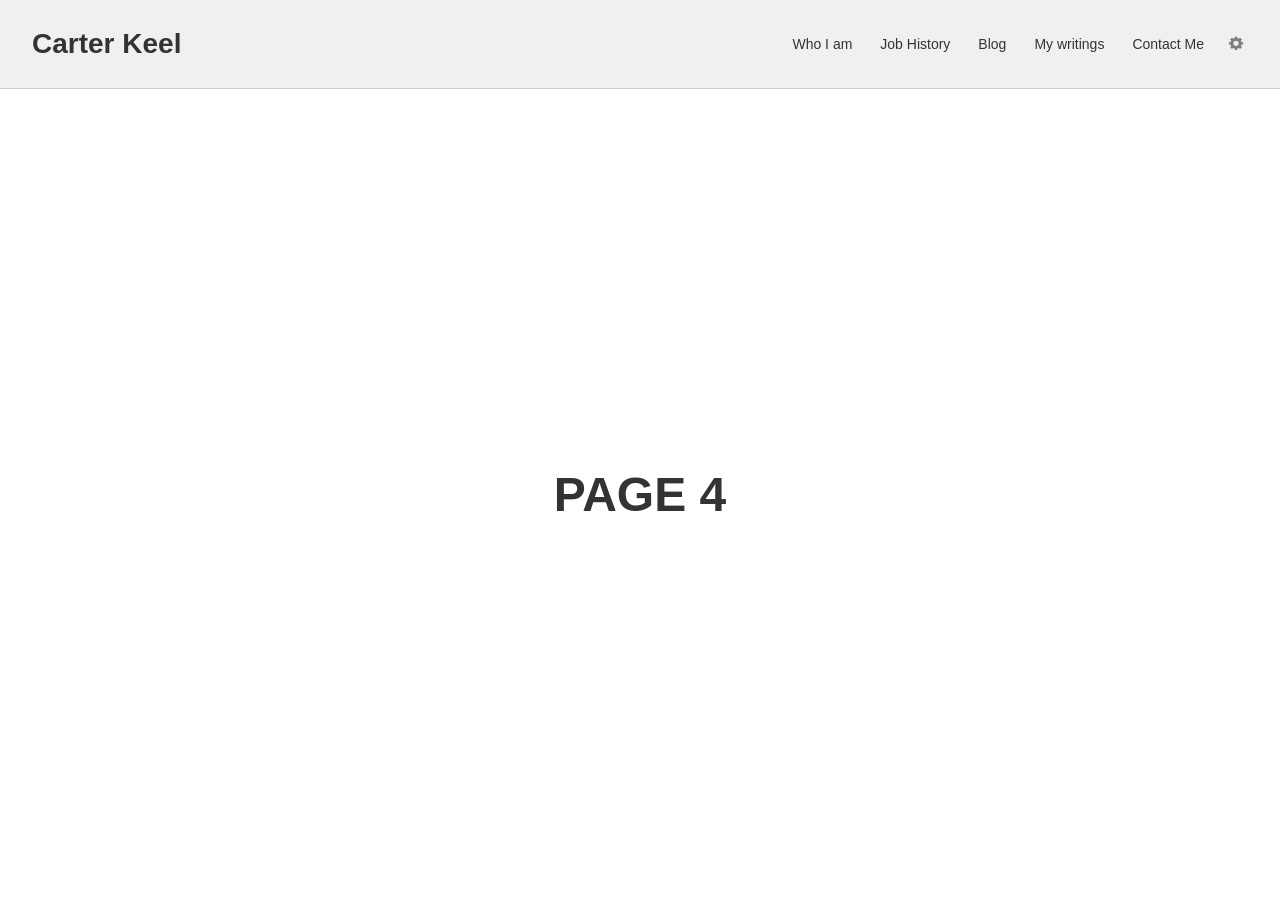
==== blog.html @ c03c1c01 "Add files via upload" ====
<!DOCTYPE html>
<html lang="en">
<head>
  <meta charset="UTF-8">
  <meta name="viewport" content="width=device-width, initial-scale=1.0">
  <title>Blog</title>
  <link rel="stylesheet" href="style.css">
</head>
<body>

  <header>
    <a href="index.html" class="btn title-btn">Carter Keel</a>
    <nav>
      <a href="who-i-am.html" class="btn">Who I am</a>
      <a href="job-history.html" class="btn">Job History</a>
      <a href="blog.html" class="btn">Blog</a>
      <a href="my-writings.html" class="btn">My writings</a>
      <a href="contact.html" class="btn">Contact Me</a>
      <a href="settings.html" class="btn icon-btn">
        <img src="Image_Resources/settings_icon.png" alt="Settings">
      </a>
    </nav>
  </header>

  <main>
    <h1 class="page-title">PAGE 4</h1>
  </main>

  <script>
    // 1. Apply Theme
    const savedTheme = localStorage.getItem('theme') || 'light';
    document.documentElement.setAttribute('data-theme', savedTheme);

    // 2. Apply Accent Color
    const savedAccent = localStorage.getItem('accent-color') || '#333333';
    document.documentElement.style.setProperty('--accent-color', savedAccent);

    // 3. Apply Font Style
    const savedFont = localStorage.getItem('font-style') || 'sans-serif';
    document.documentElement.style.setProperty('--font-family', savedFont);

    // 4. Apply Dyslexia Font Mode
    if (localStorage.getItem('dyslexia-mode') === 'true') {
      document.documentElement.classList.add('dyslexia-font');
    }

    // 5. Apply Hacker Mode
    if (localStorage.getItem('hacker-mode') === 'true') {
      document.documentElement.classList.add('hacker-mode');
    }

    // 6. Apply UI Scale
    const savedScale = localStorage.getItem('ui-scale') || '50';
    document.documentElement.style.setProperty('--ui-scale', savedScale / 100);
  </script>
  
</body>
</html>
---- style.css ----
/* ================================
   1. Theme & UI Scale Variables
   ================================ */
:root {
  --ui-scale: 0.5;

  --bg-color: #ffffff;
  --header-bg: #f0f0f0;
  --text-color: #333333;
  --border-color: #cccccc;
  --btn-hover: #e0e0e0;
  --card-bg: #ffffff;
  
  --accent-color: #333333;
  --font-family: sans-serif;
}

[data-theme="dark"] {
  --bg-color: #121212;
  --header-bg: #1e1e1e;
  --text-color: #ffffff;
  --border-color: #444444;
  --btn-hover: #333333;
  --card-bg: #222222;
}

/* Cyberpunk Mode Theme */
[data-theme="cyberpunk"] {
  --bg-color: #0d0221;
  --header-bg: #190533;
  --text-color: #00ffcc;
  --border-color: #ff007f;
  --btn-hover: #2b0a4d;
  --card-bg: #120326;
}

/* ================================
   2. Base Styles
   ================================ */
* {
  margin: 0;
  padding: 0;
  box-sizing: border-box;
}

body {
  font-family: var(--font-family, sans-serif);
  display: flex;
  flex-direction: column;
  min-height: 100vh;
  background-color: var(--bg-color);
  color: var(--text-color);
  transition: background-color 0.3s, color 0.3s;
}

/* ================================
   3. Scalable Header Navigation (Sticky)
   ================================ */
header {
  display: flex;
  justify-content: space-between;
  align-items: center;
  padding: calc(3rem * var(--ui-scale)) calc(4rem * var(--ui-scale));
  background-color: var(--header-bg);
  border-bottom: 1px solid var(--border-color);
  
  position: sticky;
  top: 0;
  z-index: 1000;
}

nav {
  display: flex;
  align-items: center;
  gap: calc(1.5rem * var(--ui-scale));
}

.btn {
  display: inline-block;
  text-decoration: none;
  color: var(--text-color);
  background: none;
  border: none;
  padding: calc(0.5rem * var(--ui-scale)) calc(1rem * var(--ui-scale));
  font-size: calc(1.75rem * var(--ui-scale));
  border-radius: calc(6px * var(--ui-scale));
  cursor: pointer;
}

.btn:hover {
  background-color: var(--btn-hover);
}

.title-btn {
  font-size: calc(3.5rem * var(--ui-scale));
  font-weight: bold;
  padding-left: 0;
}

.icon-btn {
  display: inline-flex;
  align-items: center;
  padding: calc(0.5rem * var(--ui-scale));
}

.icon-btn img {
  width: calc(32px * var(--ui-scale));
  height: calc(32px * var(--ui-scale));
  display: block;
}

[data-theme="dark"] .icon-btn img,
[data-theme="cyberpunk"] .icon-btn img {
  filter: invert(1);
}

/* ================================
   4. Scalable Main Content
   ================================ */
main {
  flex: 1;
  display: flex; 
  flex-direction: column;
  justify-content: center; 
  align-items: center;     
  width: 100%;
  padding: 0;
}

/* Centered styling for PAGE headings on other pages */
.page-title {
  text-align: center;
  font-size: calc(6rem * var(--ui-scale));
  padding: calc(4rem * var(--ui-scale)) 5%;
  color: var(--text-color);
  font-weight: bold;
}

/* ================================
   5. Larger Settings Box Layout (Fully Centered)
   ================================ */
.settings-box {
  width: 100%;
  max-width: 800px; 
  min-height: 480px; 
  border: 3px solid var(--text-color);
  border-radius: 16px;
  padding: 2.5rem; 
  background-color: var(--card-bg);
  box-shadow: 0 6px 16px rgba(0, 0, 0, 0.12);
  display: flex;
  flex-direction: column;
  gap: 2rem;
  font-size: 20px; 
  margin: 2rem 0; 
}

.settings-row {
  display: flex;
  align-items: center;
  gap: 1.5rem;
}

.settings-dropdown {
  padding: 0.75rem 1.25rem;
  font-size: 1.25rem;
  border: 2px solid var(--border-color);
  border-radius: 8px;
  background-color: var(--bg-color);
  color: var(--text-color);
  cursor: pointer;
}

.slider-container {
  display: flex;
  align-items: center;
  gap: 1.5rem;
}

.slider-container label, 
.slider-container span {
  font-size: 1.25rem;
  font-weight: 500;
}

.slider-container input[type="range"] {
  width: 280px; 
  height: 8px;
  accent-color: var(--text-color);
  cursor: pointer;
}

/* ================================
   6. Hero Layout for Page 1 (Edge-to-Edge & UI-Scaled)
   ================================ */
.hero-container {
  display: grid;
  grid-template-columns: 1.6fr 1fr;
  align-items: center;
  gap: calc(5rem * var(--ui-scale));
  
  background-color: var(--header-bg);
  
  width: 100vw;
  max-width: 100vw;
  border-radius: 0;
  
  margin: 0;
  padding: calc(4rem * var(--ui-scale)) calc(6rem * var(--ui-scale));
  min-height: 65vh; 
}

/* Left Text Box */
.hero-text-box {
  display: flex;
  flex-direction: column;
  max-width: 92%; 
  padding-left: calc(5rem * var(--ui-scale));
}

.hero-text-box p {
  font-size: calc(4.8rem * var(--ui-scale)); 
  line-height: 1.55;
  color: var(--text-color);
  margin: 0;
}

/* Right Image Box */
.hero-image-box {
  display: flex;
  justify-content: flex-end;
}

.hero-image-box img {
  width: 100%;
  max-width: calc(850px * var(--ui-scale)); 
  height: auto;
  object-fit: cover;
  display: block;
}

/* ================================
   7. Page 3 Specific Layout (Flipped Hero)
   ================================ */
.hero-container.flip-layout {
  grid-template-columns: 1fr 1.6fr;
}

.hero-container.flip-layout .hero-image-box {
  justify-content: flex-start;
}

.hero-text-box.unemployed-text {
  padding-left: 0;
  padding-right: calc(5rem * var(--ui-scale));
}

/* ================================
   8. Contact Me Page Pill Buttons
   ================================ */
.hero-container.contact-layout {
  display: flex;
  justify-content: center;
  align-items: center;
}

.contact-buttons-container {
  display: flex;
  flex-direction: column;
  gap: calc(2rem * var(--ui-scale));
  width: 100%;
  max-width: calc(900px * var(--ui-scale));
}

.contact-pill-btn {
  display: flex;
  align-items: center;
  justify-content: center;
  width: 100%;
  padding: calc(2.2rem * var(--ui-scale)) calc(3rem * var(--ui-scale));
  background-color: var(--card-bg);
  color: var(--text-color);
  border: calc(3px * var(--ui-scale)) solid var(--text-color);
  border-radius: calc(60px * var(--ui-scale));
  font-size: calc(3rem * var(--ui-scale));
  font-weight: 600;
  text-decoration: none;
  box-shadow: 0 6px 16px rgba(0, 0, 0, 0.1);
  transition: background-color 0.2s, transform 0.2s;
}

.contact-pill-btn:hover {
  background-color: var(--btn-hover);
  transform: scale(1.01);
}

/* ================================
   9. Advanced Settings Additions
   ================================ */
html.dyslexia-font body {
  letter-spacing: 0.05em;
  word-spacing: 0.1em;
  font-weight: 500;
}

html.hacker-mode body {
  background-color: #000000 !important;
  color: #00ff00 !important;
}
html.hacker-mode header, 
html.hacker-mode .settings-box, 
html.hacker-mode .hero-container {
  background-color: #051105 !important;
  border-color: #00ff00 !important;
  color: #00ff00 !important;
}
html.hacker-mode .btn, 
html.hacker-mode p, 
html.hacker-mode span, 
html.hacker-mode label {
  color: #00ff00 !important;
}

.checkbox-row {
  justify-content: space-between;
}
.checkbox-row input[type="checkbox"] {
  width: 24px;
  height: 24px;
  cursor: pointer;
}
.stats-row {
  justify-content: center;
  font-size: 1.25rem;
  font-weight: bold;
}

/* ================================
   10. Contact Email Logo Styling
   ================================ */
.email-logo-btn {
  display: flex;
  align-items: center;
  justify-content: center;
  gap: calc(1.5rem * var(--ui-scale));
}

.contact-logo {
  height: calc(2.2rem * var(--ui-scale));
  width: auto;
  object-fit: contain;
  display: block;
}

/* ================================
   11. Who I Am Page Text Scaling
   ================================ */
.who-i-am-text p {
  font-size: calc(3.2rem * var(--ui-scale)) !important; /* Smaller than default 4.8rem */
}

/* ================================
   12. Easter Egg Modal & Secret Button
   ================================ */

/* Make the settings box a positioning anchor for the invisible button */
.settings-box {
  position: relative; 
}

/* The Invisible Button */
.secret-trigger {
  position: absolute;
  top: 0;
  right: 0;
  width: 50px;
  height: 50px;
  cursor: default; /* Keeps it looking like normal background */
  background: transparent;
  border: none;
  outline: none;
  z-index: 10;
}

/* The Modal Overlay */
.modal-overlay {
  display: none; /* Hidden by default */
  position: fixed;
  top: 0;
  left: 0;
  width: 100vw;
  height: 100vh;
  background-color: rgba(0, 0, 0, 0.6);
  backdrop-filter: blur(8px);
  z-index: 9999;
  justify-content: center;
  align-items: center;
}

.modal-overlay.active {
  display: flex;
}

/* The Modal Box */
.modal-box {
  background-color: var(--card-bg);
  border: 2px solid var(--border-color);
  border-radius: 12px;
  padding: 3rem;
  text-align: center;
  width: 90%;
  max-width: 450px;
  box-shadow: 0 10px 30px rgba(0, 0, 0, 0.5);
  color: var(--text-color);
}

.modal-box h2 {
  font-size: 2rem;
  margin-bottom: 0.5rem;
}

.modal-box p {
  font-size: 1.1rem;
  margin-bottom: 2rem;
  opacity: 0.8;
}

/* The 4-Digit Input Boxes */
.code-input-container {
  display: flex;
  justify-content: center;
  gap: 12px;
  margin-bottom: 2rem;
}

.code-input {
  width: 60px;
  height: 80px;
  font-size: 2.5rem;
  text-align: center;
  border: 2px solid var(--border-color);
  border-radius: 8px;
  background-color: var(--bg-color);
  color: var(--text-color);
  outline: none;
  transition: border-color 0.2s;
  font-family: monospace;
}

.code-input:focus {
  border-color: var(--text-color);
}

.close-modal-btn {
  border: 2px solid var(--border-color);
  padding: 0.8rem 2rem;
  font-size: 1.2rem;
}

/* Quick animation for incorrect code */
@keyframes shake {
  0%, 100% { transform: translateX(0); }
  25% { transform: translateX(-5px); }
  75% { transform: translateX(5px); }
}
.error-shake {
  animation: shake 0.2s ease-in-out;
  border-color: red !important;
}
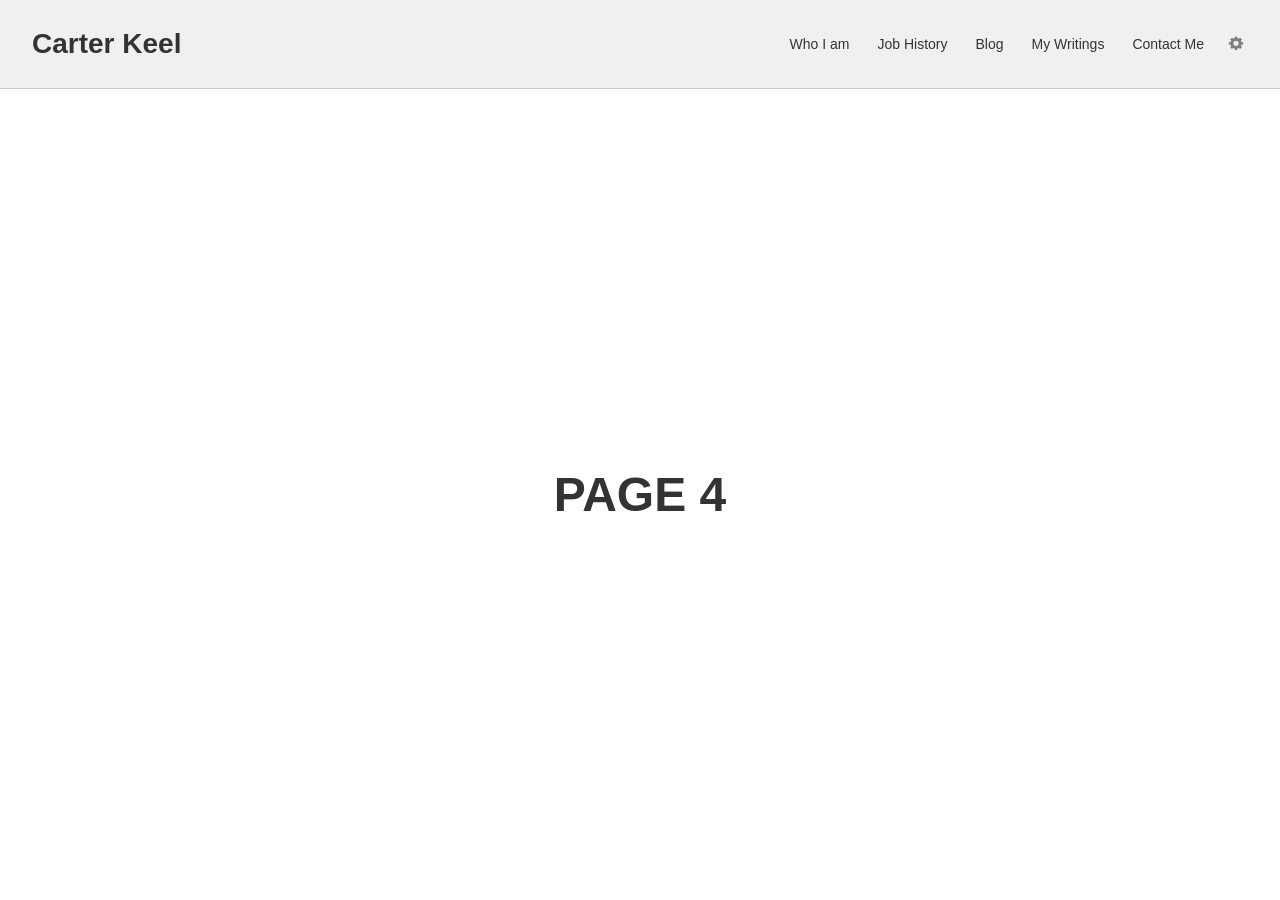
==== commit 17f3089b: "Enhance blog.html with new features and navigation Added functionality for Invert Gravity Mode, Cust" ====
--- a/blog.html
+++ b/blog.html
@@ -10,13 +10,13 @@
 
   <header>
     <a href="index.html" class="btn title-btn">Carter Keel</a>
-    <nav>
+    <nav id="main-nav">
       <a href="who-i-am.html" class="btn">Who I am</a>
       <a href="job-history.html" class="btn">Job History</a>
       <a href="blog.html" class="btn">Blog</a>
-      <a href="my-writings.html" class="btn">My writings</a>
+      <a href="my-writings.html" class="btn">My Writings</a>
       <a href="contact.html" class="btn">Contact Me</a>
-      <a href="settings.html" class="btn icon-btn">
+      <a href="settings.html" class="btn icon-btn" id="settings-nav-btn">
         <img src="Image_Resources/settings_icon.png" alt="Settings">
       </a>
     </nav>
@@ -49,10 +49,62 @@
       document.documentElement.classList.add('hacker-mode');
     }
 
-    // 6. Apply UI Scale
+    // 6. Apply Invert Gravity Mode
+    if (localStorage.getItem('invert-gravity') === 'true') {
+      document.documentElement.classList.add('invert-gravity');
+    }
+
+    // 7. Apply Custom Cursor Style
+    const savedCursor = localStorage.getItem('cursor-style') || 'default';
+    if (savedCursor === 'dot') document.documentElement.classList.add('cursor-pointer-dot');
+    if (savedCursor === 'crosshair') document.documentElement.classList.add('cursor-crosshair');
+    if (savedCursor === 'pencil') document.documentElement.classList.add('cursor-pencil');
+
+    // 8. Apply UI Scale
     const savedScale = localStorage.getItem('ui-scale') || '50';
     document.documentElement.style.setProperty('--ui-scale', savedScale / 100);
+
+    // Mouse Trail Animation Loop Globally
+    window.addEventListener('mousemove', (e) => {
+      if (localStorage.getItem('mouse-trail') === 'true') {
+        const dot = document.createElement('div');
+        dot.className = 'mouse-trail-dot';
+        dot.style.left = `${e.clientX}px`;
+        dot.style.top = `${e.clientY}px`;
+        document.body.appendChild(dot);
+
+        setTimeout(() => {
+          dot.style.opacity = '0';
+          dot.style.transform = 'translate(-50%, -50%) scale(0.2)';
+        }, 20);
+
+        setTimeout(() => {
+          dot.remove();
+        }, 400);
+      }
+    });
+
+    // SECRETS UNLOCK CHECKER
+    if (localStorage.getItem('secretsUnlocked') === 'true') {
+      const nav = document.getElementById('main-nav');
+      const settingsBtn = document.getElementById('settings-nav-btn');
+      const secretLink = document.createElement('a');
+      secretLink.href = 'secrets.html';
+      secretLink.className = 'btn';
+      secretLink.textContent = 'Secrets';
+      secretLink.style.color = 'var(--text-color)';
+      secretLink.style.fontWeight = 'bold';
+      nav.insertBefore(secretLink, settingsBtn);
+    }
+
+    // Auto-highlight active page in nav
+    const currentPage = window.location.pathname.split("/").pop() || "index.html";
+    document.querySelectorAll("nav a").forEach(link => {
+      if (link.getAttribute("href") === currentPage) {
+        link.classList.add("active");
+      }
+    });
   </script>
   
 </body>
-</html>+</html>
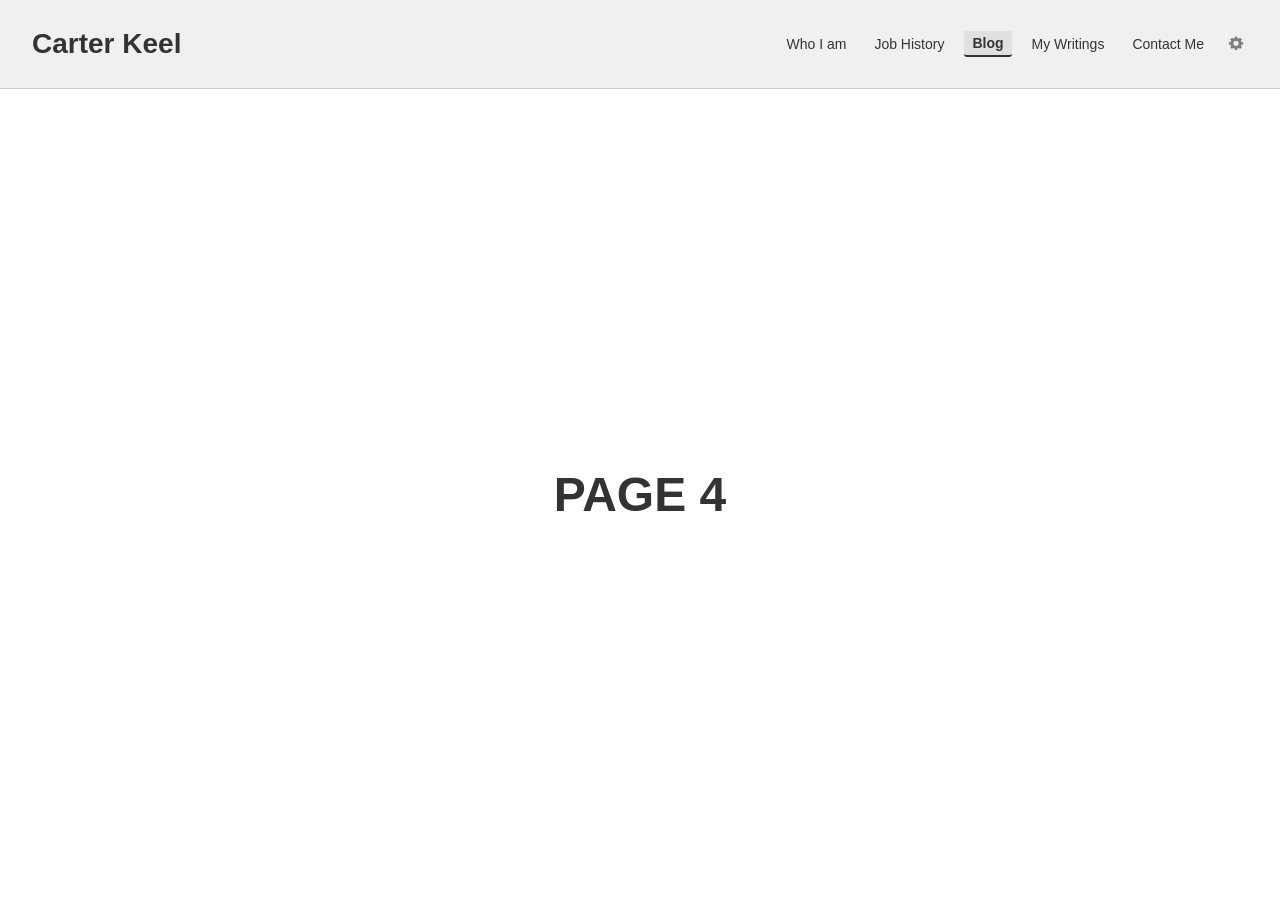
==== commit c9550d6a: "Add files via upload" ====
--- a/blog.html
+++ b/blog.html
@@ -1,110 +1,111 @@
-<!DOCTYPE html>
-<html lang="en">
-<head>
-  <meta charset="UTF-8">
-  <meta name="viewport" content="width=device-width, initial-scale=1.0">
-  <title>Blog</title>
-  <link rel="stylesheet" href="style.css">
-</head>
-<body>
-
-  <header>
-    <a href="index.html" class="btn title-btn">Carter Keel</a>
-    <nav id="main-nav">
-      <a href="who-i-am.html" class="btn">Who I am</a>
-      <a href="job-history.html" class="btn">Job History</a>
-      <a href="blog.html" class="btn">Blog</a>
-      <a href="my-writings.html" class="btn">My Writings</a>
-      <a href="contact.html" class="btn">Contact Me</a>
-      <a href="settings.html" class="btn icon-btn" id="settings-nav-btn">
-        <img src="Image_Resources/settings_icon.png" alt="Settings">
-      </a>
-    </nav>
-  </header>
-
-  <main>
-    <h1 class="page-title">PAGE 4</h1>
-  </main>
-
-  <script>
-    // 1. Apply Theme
-    const savedTheme = localStorage.getItem('theme') || 'light';
-    document.documentElement.setAttribute('data-theme', savedTheme);
-
-    // 2. Apply Accent Color
-    const savedAccent = localStorage.getItem('accent-color') || '#333333';
-    document.documentElement.style.setProperty('--accent-color', savedAccent);
-
-    // 3. Apply Font Style
-    const savedFont = localStorage.getItem('font-style') || 'sans-serif';
-    document.documentElement.style.setProperty('--font-family', savedFont);
-
-    // 4. Apply Dyslexia Font Mode
-    if (localStorage.getItem('dyslexia-mode') === 'true') {
-      document.documentElement.classList.add('dyslexia-font');
-    }
-
-    // 5. Apply Hacker Mode
-    if (localStorage.getItem('hacker-mode') === 'true') {
-      document.documentElement.classList.add('hacker-mode');
-    }
-
-    // 6. Apply Invert Gravity Mode
-    if (localStorage.getItem('invert-gravity') === 'true') {
-      document.documentElement.classList.add('invert-gravity');
-    }
-
-    // 7. Apply Custom Cursor Style
-    const savedCursor = localStorage.getItem('cursor-style') || 'default';
-    if (savedCursor === 'dot') document.documentElement.classList.add('cursor-pointer-dot');
-    if (savedCursor === 'crosshair') document.documentElement.classList.add('cursor-crosshair');
-    if (savedCursor === 'pencil') document.documentElement.classList.add('cursor-pencil');
-
-    // 8. Apply UI Scale
-    const savedScale = localStorage.getItem('ui-scale') || '50';
-    document.documentElement.style.setProperty('--ui-scale', savedScale / 100);
-
-    // Mouse Trail Animation Loop Globally
-    window.addEventListener('mousemove', (e) => {
-      if (localStorage.getItem('mouse-trail') === 'true') {
-        const dot = document.createElement('div');
-        dot.className = 'mouse-trail-dot';
-        dot.style.left = `${e.clientX}px`;
-        dot.style.top = `${e.clientY}px`;
-        document.body.appendChild(dot);
-
-        setTimeout(() => {
-          dot.style.opacity = '0';
-          dot.style.transform = 'translate(-50%, -50%) scale(0.2)';
-        }, 20);
-
-        setTimeout(() => {
-          dot.remove();
-        }, 400);
-      }
-    });
-
-    // SECRETS UNLOCK CHECKER
-    if (localStorage.getItem('secretsUnlocked') === 'true') {
-      const nav = document.getElementById('main-nav');
-      const settingsBtn = document.getElementById('settings-nav-btn');
-      const secretLink = document.createElement('a');
-      secretLink.href = 'secrets.html';
-      secretLink.className = 'btn';
-      secretLink.textContent = 'Secrets';
-      secretLink.style.color = 'var(--text-color)';
-      secretLink.style.fontWeight = 'bold';
-      nav.insertBefore(secretLink, settingsBtn);
-    }
-
-    // Auto-highlight active page in nav
-    const currentPage = window.location.pathname.split("/").pop() || "index.html";
-    document.querySelectorAll("nav a").forEach(link => {
-      if (link.getAttribute("href") === currentPage) {
-        link.classList.add("active");
-      }
-    });
-  </script>
-  
-</body>
-</html>
+<!DOCTYPE html>
+<html lang="en">
+<head>
+  <meta charset="UTF-8">
+  <meta name="viewport" content="width=device-width, initial-scale=1.0">
+  <title>Blog</title>
+  <link rel="stylesheet" href="style.css">
+</head>
+<body>
+
+  <header>
+    <a href="index.html" class="btn title-btn">Carter Keel</a>
+    <nav id="main-nav">
+      <a href="who-i-am.html" class="btn">Who I am</a>
+      <a href="job-history.html" class="btn">Job History</a>
+      <a href="blog.html" class="btn">Blog</a>
+      <a href="my-writings.html" class="btn">My Writings</a>
+      <a href="contact.html" class="btn">Contact Me</a>
+      <a href="settings.html" class="btn icon-btn" id="settings-nav-btn">
+        <img src="Image_Resources/settings_icon.png" alt="Settings">
+      </a>
+    </nav>
+  </header>
+
+  <main>
+    <h1 class="page-title">PAGE 4</h1>
+  </main>
+
+  <script>
+    // 1. Apply Theme
+    const savedTheme = localStorage.getItem('theme') || 'light';
+    document.documentElement.setAttribute('data-theme', savedTheme);
+
+    // 2. Apply Accent Color
+    const savedAccent = localStorage.getItem('accent-color') || '#333333';
+    document.documentElement.style.setProperty('--accent-color', savedAccent);
+
+    // 3. Apply Font Style
+    const savedFont = localStorage.getItem('font-style') || 'sans-serif';
+    document.documentElement.style.setProperty('--font-family', savedFont);
+
+    // 4. Apply Dyslexia Font Mode
+    if (localStorage.getItem('dyslexia-mode') === 'true') {
+      document.documentElement.classList.add('dyslexia-font');
+    }
+
+    // 5. Apply Hacker Mode
+    if (localStorage.getItem('hacker-mode') === 'true') {
+      document.documentElement.classList.add('hacker-mode');
+    }
+
+    // 6. Apply Invert Gravity Mode
+    if (localStorage.getItem('invert-gravity') === 'true') {
+      document.documentElement.classList.add('invert-gravity');
+    }
+
+    // 7. Apply Custom Cursor Style
+    const savedCursor = localStorage.getItem('cursor-style') || 'default';
+    if (savedCursor === 'dot') document.documentElement.classList.add('cursor-pointer-dot');
+    if (savedCursor === 'crosshair') document.documentElement.classList.add('cursor-crosshair');
+    if (savedCursor === 'pencil') document.documentElement.classList.add('cursor-pencil');
+
+    // 8. Apply UI Scale
+    const savedScale = localStorage.getItem('ui-scale') || '50';
+    document.documentElement.style.setProperty('--ui-scale', savedScale / 100);
+
+    // Mouse Trail Animation Loop Globally
+    window.addEventListener('mousemove', (e) => {
+      if (localStorage.getItem('mouse-trail') === 'true') {
+        const dot = document.createElement('div');
+        dot.className = 'mouse-trail-dot';
+        dot.style.left = `${e.clientX}px`;
+        dot.style.top = `${e.clientY}px`;
+        document.body.appendChild(dot);
+
+        setTimeout(() => {
+          dot.style.opacity = '0';
+          dot.style.transform = 'translate(-50%, -50%) scale(0.2)';
+        }, 20);
+
+        setTimeout(() => {
+          dot.remove();
+        }, 400);
+      }
+    });
+
+    // SECRETS UNLOCK CHECKER
+    if (localStorage.getItem('secretsUnlocked') === 'true') {
+      const nav = document.getElementById('main-nav');
+      const settingsBtn = document.getElementById('settings-nav-btn');
+      const secretLink = document.createElement('a');
+      secretLink.href = 'secrets.html';
+      secretLink.className = 'btn';
+      secretLink.textContent = 'Secrets';
+      secretLink.style.color = 'var(--text-color)';
+      secretLink.style.fontWeight = 'bold';
+      nav.insertBefore(secretLink, settingsBtn);
+    }
+
+    // Auto-highlight active page in nav
+    const currentPage = window.location.pathname.split("/").pop() || "index.html";
+    document.querySelectorAll("nav a").forEach(link => {
+      if (link.getAttribute("href") === currentPage) {
+        link.classList.add("active");
+      }
+    });
+
+  </script>
+
+</body>
+</html>
--- a/style.css
+++ b/style.css
@@ -1,469 +1,580 @@
-/* ================================
-   1. Theme & UI Scale Variables
-   ================================ */
-:root {
-  --ui-scale: 0.5;
-
-  --bg-color: #ffffff;
-  --header-bg: #f0f0f0;
-  --text-color: #333333;
-  --border-color: #cccccc;
-  --btn-hover: #e0e0e0;
-  --card-bg: #ffffff;
-  
-  --accent-color: #333333;
-  --font-family: sans-serif;
-}
-
-[data-theme="dark"] {
-  --bg-color: #121212;
-  --header-bg: #1e1e1e;
-  --text-color: #ffffff;
-  --border-color: #444444;
-  --btn-hover: #333333;
-  --card-bg: #222222;
-}
-
-/* Cyberpunk Mode Theme */
-[data-theme="cyberpunk"] {
-  --bg-color: #0d0221;
-  --header-bg: #190533;
-  --text-color: #00ffcc;
-  --border-color: #ff007f;
-  --btn-hover: #2b0a4d;
-  --card-bg: #120326;
-}
-
-/* ================================
-   2. Base Styles
-   ================================ */
-* {
-  margin: 0;
-  padding: 0;
-  box-sizing: border-box;
-}
-
-body {
-  font-family: var(--font-family, sans-serif);
-  display: flex;
-  flex-direction: column;
-  min-height: 100vh;
-  background-color: var(--bg-color);
-  color: var(--text-color);
-  transition: background-color 0.3s, color 0.3s;
-}
-
-/* ================================
-   3. Scalable Header Navigation (Sticky)
-   ================================ */
-header {
-  display: flex;
-  justify-content: space-between;
-  align-items: center;
-  padding: calc(3rem * var(--ui-scale)) calc(4rem * var(--ui-scale));
-  background-color: var(--header-bg);
-  border-bottom: 1px solid var(--border-color);
-  
-  position: sticky;
-  top: 0;
-  z-index: 1000;
-}
-
-nav {
-  display: flex;
-  align-items: center;
-  gap: calc(1.5rem * var(--ui-scale));
-}
-
-.btn {
-  display: inline-block;
-  text-decoration: none;
-  color: var(--text-color);
-  background: none;
-  border: none;
-  padding: calc(0.5rem * var(--ui-scale)) calc(1rem * var(--ui-scale));
-  font-size: calc(1.75rem * var(--ui-scale));
-  border-radius: calc(6px * var(--ui-scale));
-  cursor: pointer;
-}
-
-.btn:hover {
-  background-color: var(--btn-hover);
-}
-
-.title-btn {
-  font-size: calc(3.5rem * var(--ui-scale));
-  font-weight: bold;
-  padding-left: 0;
-}
-
-.icon-btn {
-  display: inline-flex;
-  align-items: center;
-  padding: calc(0.5rem * var(--ui-scale));
-}
-
-.icon-btn img {
-  width: calc(32px * var(--ui-scale));
-  height: calc(32px * var(--ui-scale));
-  display: block;
-}
-
-[data-theme="dark"] .icon-btn img,
-[data-theme="cyberpunk"] .icon-btn img {
-  filter: invert(1);
-}
-
-/* ================================
-   4. Scalable Main Content
-   ================================ */
-main {
-  flex: 1;
-  display: flex; 
-  flex-direction: column;
-  justify-content: center; 
-  align-items: center;     
-  width: 100%;
-  padding: 0;
-}
-
-/* Centered styling for PAGE headings on other pages */
-.page-title {
-  text-align: center;
-  font-size: calc(6rem * var(--ui-scale));
-  padding: calc(4rem * var(--ui-scale)) 5%;
-  color: var(--text-color);
-  font-weight: bold;
-}
-
-/* ================================
-   5. Larger Settings Box Layout (Fully Centered)
-   ================================ */
-.settings-box {
-  width: 100%;
-  max-width: 800px; 
-  min-height: 480px; 
-  border: 3px solid var(--text-color);
-  border-radius: 16px;
-  padding: 2.5rem; 
-  background-color: var(--card-bg);
-  box-shadow: 0 6px 16px rgba(0, 0, 0, 0.12);
-  display: flex;
-  flex-direction: column;
-  gap: 2rem;
-  font-size: 20px; 
-  margin: 2rem 0; 
-}
-
-.settings-row {
-  display: flex;
-  align-items: center;
-  gap: 1.5rem;
-}
-
-.settings-dropdown {
-  padding: 0.75rem 1.25rem;
-  font-size: 1.25rem;
-  border: 2px solid var(--border-color);
-  border-radius: 8px;
-  background-color: var(--bg-color);
-  color: var(--text-color);
-  cursor: pointer;
-}
-
-.slider-container {
-  display: flex;
-  align-items: center;
-  gap: 1.5rem;
-}
-
-.slider-container label, 
-.slider-container span {
-  font-size: 1.25rem;
-  font-weight: 500;
-}
-
-.slider-container input[type="range"] {
-  width: 280px; 
-  height: 8px;
-  accent-color: var(--text-color);
-  cursor: pointer;
-}
-
-/* ================================
-   6. Hero Layout for Page 1 (Edge-to-Edge & UI-Scaled)
-   ================================ */
-.hero-container {
-  display: grid;
-  grid-template-columns: 1.6fr 1fr;
-  align-items: center;
-  gap: calc(5rem * var(--ui-scale));
-  
-  background-color: var(--header-bg);
-  
-  width: 100vw;
-  max-width: 100vw;
-  border-radius: 0;
-  
-  margin: 0;
-  padding: calc(4rem * var(--ui-scale)) calc(6rem * var(--ui-scale));
-  min-height: 65vh; 
-}
-
-/* Left Text Box */
-.hero-text-box {
-  display: flex;
-  flex-direction: column;
-  max-width: 92%; 
-  padding-left: calc(5rem * var(--ui-scale));
-}
-
-.hero-text-box p {
-  font-size: calc(4.8rem * var(--ui-scale)); 
-  line-height: 1.55;
-  color: var(--text-color);
-  margin: 0;
-}
-
-/* Right Image Box */
-.hero-image-box {
-  display: flex;
-  justify-content: flex-end;
-}
-
-.hero-image-box img {
-  width: 100%;
-  max-width: calc(850px * var(--ui-scale)); 
-  height: auto;
-  object-fit: cover;
-  display: block;
-}
-
-/* ================================
-   7. Page 3 Specific Layout (Flipped Hero)
-   ================================ */
-.hero-container.flip-layout {
-  grid-template-columns: 1fr 1.6fr;
-}
-
-.hero-container.flip-layout .hero-image-box {
-  justify-content: flex-start;
-}
-
-.hero-text-box.unemployed-text {
-  padding-left: 0;
-  padding-right: calc(5rem * var(--ui-scale));
-}
-
-/* ================================
-   8. Contact Me Page Pill Buttons
-   ================================ */
-.hero-container.contact-layout {
-  display: flex;
-  justify-content: center;
-  align-items: center;
-}
-
-.contact-buttons-container {
-  display: flex;
-  flex-direction: column;
-  gap: calc(2rem * var(--ui-scale));
-  width: 100%;
-  max-width: calc(900px * var(--ui-scale));
-}
-
-.contact-pill-btn {
-  display: flex;
-  align-items: center;
-  justify-content: center;
-  width: 100%;
-  padding: calc(2.2rem * var(--ui-scale)) calc(3rem * var(--ui-scale));
-  background-color: var(--card-bg);
-  color: var(--text-color);
-  border: calc(3px * var(--ui-scale)) solid var(--text-color);
-  border-radius: calc(60px * var(--ui-scale));
-  font-size: calc(3rem * var(--ui-scale));
-  font-weight: 600;
-  text-decoration: none;
-  box-shadow: 0 6px 16px rgba(0, 0, 0, 0.1);
-  transition: background-color 0.2s, transform 0.2s;
-}
-
-.contact-pill-btn:hover {
-  background-color: var(--btn-hover);
-  transform: scale(1.01);
-}
-
-/* ================================
-   9. Advanced Settings Additions
-   ================================ */
-html.dyslexia-font body {
-  letter-spacing: 0.05em;
-  word-spacing: 0.1em;
-  font-weight: 500;
-}
-
-html.hacker-mode body {
-  background-color: #000000 !important;
-  color: #00ff00 !important;
-}
-html.hacker-mode header, 
-html.hacker-mode .settings-box, 
-html.hacker-mode .hero-container {
-  background-color: #051105 !important;
-  border-color: #00ff00 !important;
-  color: #00ff00 !important;
-}
-html.hacker-mode .btn, 
-html.hacker-mode p, 
-html.hacker-mode span, 
-html.hacker-mode label {
-  color: #00ff00 !important;
-}
-
-.checkbox-row {
-  justify-content: space-between;
-}
-.checkbox-row input[type="checkbox"] {
-  width: 24px;
-  height: 24px;
-  cursor: pointer;
-}
-.stats-row {
-  justify-content: center;
-  font-size: 1.25rem;
-  font-weight: bold;
-}
-
-/* ================================
-   10. Contact Email Logo Styling
-   ================================ */
-.email-logo-btn {
-  display: flex;
-  align-items: center;
-  justify-content: center;
-  gap: calc(1.5rem * var(--ui-scale));
-}
-
-.contact-logo {
-  height: calc(2.2rem * var(--ui-scale));
-  width: auto;
-  object-fit: contain;
-  display: block;
-}
-
-/* ================================
-   11. Who I Am Page Text Scaling
-   ================================ */
-.who-i-am-text p {
-  font-size: calc(3.2rem * var(--ui-scale)) !important; /* Smaller than default 4.8rem */
-}
-
-/* ================================
-   12. Easter Egg Modal & Secret Button
-   ================================ */
-
-/* Make the settings box a positioning anchor for the invisible button */
-.settings-box {
-  position: relative; 
-}
-
-/* The Invisible Button */
-.secret-trigger {
-  position: absolute;
-  top: 0;
-  right: 0;
-  width: 50px;
-  height: 50px;
-  cursor: default; /* Keeps it looking like normal background */
-  background: transparent;
-  border: none;
-  outline: none;
-  z-index: 10;
-}
-
-/* The Modal Overlay */
-.modal-overlay {
-  display: none; /* Hidden by default */
-  position: fixed;
-  top: 0;
-  left: 0;
-  width: 100vw;
-  height: 100vh;
-  background-color: rgba(0, 0, 0, 0.6);
-  backdrop-filter: blur(8px);
-  z-index: 9999;
-  justify-content: center;
-  align-items: center;
-}
-
-.modal-overlay.active {
-  display: flex;
-}
-
-/* The Modal Box */
-.modal-box {
-  background-color: var(--card-bg);
-  border: 2px solid var(--border-color);
-  border-radius: 12px;
-  padding: 3rem;
-  text-align: center;
-  width: 90%;
-  max-width: 450px;
-  box-shadow: 0 10px 30px rgba(0, 0, 0, 0.5);
-  color: var(--text-color);
-}
-
-.modal-box h2 {
-  font-size: 2rem;
-  margin-bottom: 0.5rem;
-}
-
-.modal-box p {
-  font-size: 1.1rem;
-  margin-bottom: 2rem;
-  opacity: 0.8;
-}
-
-/* The 4-Digit Input Boxes */
-.code-input-container {
-  display: flex;
-  justify-content: center;
-  gap: 12px;
-  margin-bottom: 2rem;
-}
-
-.code-input {
-  width: 60px;
-  height: 80px;
-  font-size: 2.5rem;
-  text-align: center;
-  border: 2px solid var(--border-color);
-  border-radius: 8px;
-  background-color: var(--bg-color);
-  color: var(--text-color);
-  outline: none;
-  transition: border-color 0.2s;
-  font-family: monospace;
-}
-
-.code-input:focus {
-  border-color: var(--text-color);
-}
-
-.close-modal-btn {
-  border: 2px solid var(--border-color);
-  padding: 0.8rem 2rem;
-  font-size: 1.2rem;
-}
-
-/* Quick animation for incorrect code */
-@keyframes shake {
-  0%, 100% { transform: translateX(0); }
-  25% { transform: translateX(-5px); }
-  75% { transform: translateX(5px); }
-}
-.error-shake {
-  animation: shake 0.2s ease-in-out;
-  border-color: red !important;
-}+/* ================================
+   1. Theme & UI Scale Variables & Fonts
+   ================================ */
+@import url('https://fonts.googleapis.com/css2?family=Press+Start+2P&family=Special+Elite&family=Comic+Neue:wght@700&display=swap');
+
+:root {
+  --ui-scale: 0.5;
+
+  --bg-color: #ffffff;
+  --header-bg: #f0f0f0;
+  --text-color: #333333;
+  --border-color: #cccccc;
+  --btn-hover: #e0e0e0;
+  --card-bg: #ffffff;
+  
+  --accent-color: #333333;
+  --font-family: sans-serif;
+}
+
+[data-theme="dark"] {
+  --bg-color: #121212;
+  --header-bg: #1e1e1e;
+  --text-color: #ffffff;
+  --border-color: #444444;
+  --btn-hover: #333333;
+  --card-bg: #222222;
+}
+
+/* Cyberpunk Mode Theme */
+[data-theme="cyberpunk"] {
+  --bg-color: #0d0221;
+  --header-bg: #190533;
+  --text-color: #00ffcc;
+  --border-color: #ff007f;
+  --btn-hover: #2b0a4d;
+  --card-bg: #120326;
+}
+
+/* ================================
+   2. Base Styles
+   ================================ */
+* {
+  margin: 0;
+  padding: 0;
+  box-sizing: border-box;
+}
+
+body {
+  font-family: var(--font-family);
+  display: flex;
+  flex-direction: column;
+  min-height: 100vh;
+  background-color: var(--bg-color);
+  color: var(--text-color);
+  transition: background-color 0.3s, color 0.3s;
+}
+
+/* ================================
+   3. Scalable Header Navigation (Sticky)
+   ================================ */
+header {
+  display: flex;
+  justify-content: space-between;
+  align-items: center;
+  padding: calc(3rem * var(--ui-scale)) calc(4rem * var(--ui-scale));
+  background-color: var(--header-bg);
+  border-bottom: 1px solid var(--border-color);
+  
+  position: sticky;
+  top: 0;
+  z-index: 1000;
+}
+
+nav {
+  display: flex;
+  align-items: center;
+  gap: calc(1.5rem * var(--ui-scale));
+}
+
+.btn {
+  display: inline-block;
+  text-decoration: none;
+  color: var(--text-color);
+  background: none;
+  border: none;
+  padding: calc(0.5rem * var(--ui-scale)) calc(1rem * var(--ui-scale));
+  font-size: calc(1.75rem * var(--ui-scale));
+  border-radius: calc(6px * var(--ui-scale));
+  cursor: pointer;
+}
+
+.btn:hover {
+  background-color: var(--btn-hover);
+}
+
+.title-btn {
+  font-size: calc(3.5rem * var(--ui-scale));
+  font-weight: bold;
+  padding-left: 0;
+}
+
+.icon-btn {
+  display: inline-flex;
+  align-items: center;
+  padding: calc(0.5rem * var(--ui-scale));
+}
+
+.icon-btn img {
+  width: calc(32px * var(--ui-scale));
+  height: calc(32px * var(--ui-scale));
+  display: block;
+}
+
+[data-theme="dark"] .icon-btn img,
+[data-theme="cyberpunk"] .icon-btn img {
+  filter: invert(1);
+}
+
+nav a.active {
+  background-color: var(--btn-hover);
+  font-weight: bold;
+  border-bottom: 2px solid var(--accent-color);
+}
+
+/* ================================
+   4. Scalable Main Content
+   ================================ */
+main {
+  flex: 1;
+  display: flex; 
+  flex-direction: column;
+  justify-content: center; 
+  align-items: center;     
+  width: 100%;
+  padding: 0;
+}
+
+/* Centered styling for PAGE headings on other pages */
+.page-title {
+  text-align: center;
+  font-size: calc(6rem * var(--ui-scale));
+  padding: calc(4rem * var(--ui-scale)) 5%;
+  color: var(--text-color);
+  font-weight: bold;
+}
+
+/* ================================
+   5. Larger Settings Box Layout (Fully Centered)
+   ================================ */
+.settings-box {
+  width: 100%;
+  max-width: 800px; 
+  min-height: 480px; 
+  border: 3px solid var(--text-color);
+  border-radius: 16px;
+  padding: 2.5rem; 
+  background-color: var(--card-bg);
+  box-shadow: 0 6px 16px rgba(0, 0, 0, 0.12);
+  display: flex;
+  flex-direction: column;
+  gap: 2rem;
+  font-size: 20px; 
+  margin: 2rem 0; 
+  position: relative; 
+}
+
+.settings-row {
+  display: flex;
+  align-items: center;
+  gap: 1.5rem;
+}
+
+.settings-dropdown {
+  padding: 0.75rem 1.25rem;
+  font-size: 1.25rem;
+  border: 2px solid var(--border-color);
+  border-radius: 8px;
+  background-color: var(--bg-color);
+  color: var(--text-color);
+  cursor: pointer;
+}
+
+.slider-container {
+  display: flex;
+  align-items: center;
+  gap: 1.5rem;
+}
+
+.slider-container label, 
+.slider-container span {
+  font-size: 1.25rem;
+  font-weight: 500;
+}
+
+.slider-container input[type="range"] {
+  width: 280px; 
+  height: 8px;
+  accent-color: var(--text-color);
+  cursor: pointer;
+}
+
+/* ================================
+   6. Hero Layout for Page 1 (Edge-to-Edge & UI-Scaled)
+   ================================ */
+.hero-container {
+  display: grid;
+  grid-template-columns: 1.2fr 1fr;
+  align-items: center;
+  gap: calc(5rem * var(--ui-scale));
+  
+  background-color: var(--header-bg);
+  
+  width: 100vw;
+  max-width: 100vw;
+  border-radius: 0;
+  
+  margin: 0;
+  padding: calc(4rem * var(--ui-scale)) calc(6rem * var(--ui-scale));
+  min-height: 65vh; 
+}
+
+/* Left Text Box */
+.hero-text-box {
+  display: flex;
+  flex-direction: column;
+  max-width: 100%; 
+  padding-left: calc(3rem * var(--ui-scale));
+  padding-right: calc(2rem * var(--ui-scale));
+}
+
+.hero-text-box p {
+  font-size: calc(4.8rem * var(--ui-scale)); 
+  line-height: 1.55;
+  color: var(--text-color);
+  margin: 0;
+}
+
+/* Right Image Box */
+.hero-image-box {
+  display: flex;
+  justify-content: flex-end;
+}
+
+.hero-image-box img {
+  width: 100%;
+  max-width: calc(850px * var(--ui-scale)); 
+  height: auto;
+  object-fit: cover;
+  display: block;
+}
+
+/* ================================
+   7. Page 3 Specific Layout (Flipped Hero)
+   ================================ */
+.hero-container.flip-layout {
+  grid-template-columns: 1fr 1.6fr;
+}
+
+.hero-container.flip-layout .hero-image-box {
+  justify-content: flex-start;
+}
+
+.hero-text-box.unemployed-text {
+  padding-left: 0;
+  padding-right: calc(5rem * var(--ui-scale));
+}
+
+/* ================================
+   8. Contact Me Page Pill Buttons
+   ================================ */
+.hero-container.contact-layout {
+  display: flex;
+  justify-content: center;
+  align-items: center;
+}
+
+.contact-buttons-container {
+  display: flex;
+  flex-direction: column;
+  gap: calc(2rem * var(--ui-scale));
+  width: 100%;
+  max-width: calc(900px * var(--ui-scale));
+}
+
+.contact-pill-btn {
+  display: flex;
+  align-items: center;
+  justify-content: center;
+  width: 100%;
+  padding: calc(2.2rem * var(--ui-scale)) calc(3rem * var(--ui-scale));
+  background-color: var(--card-bg);
+  color: var(--text-color);
+  border: calc(3px * var(--ui-scale)) solid var(--text-color);
+  border-radius: calc(60px * var(--ui-scale));
+  font-size: calc(3rem * var(--ui-scale));
+  font-weight: 600;
+  text-decoration: none;
+  box-shadow: 0 6px 16px rgba(0, 0, 0, 0.1);
+  transition: background-color 0.2s, transform 0.2s;
+}
+
+.contact-pill-btn:hover {
+  background-color: var(--btn-hover);
+  transform: scale(1.01);
+}
+
+/* ================================
+   9. Advanced Settings Additions
+   ================================ */
+html.dyslexia-font body {
+  letter-spacing: 0.05em;
+  word-spacing: 0.1em;
+  font-weight: 500;
+}
+
+html.hacker-mode body {
+  background-color: #000000 !important;
+  color: #00ff00 !important;
+}
+html.hacker-mode header, 
+html.hacker-mode .settings-box, 
+html.hacker-mode .hero-container {
+  background-color: #051105 !important;
+  border-color: #00ff00 !important;
+  color: #00ff00 !important;
+}
+html.hacker-mode .btn, 
+html.hacker-mode p, 
+html.hacker-mode span, 
+html.hacker-mode label {
+  color: #00ff00 !important;
+}
+
+.checkbox-row {
+  justify-content: space-between;
+}
+.checkbox-row input[type="checkbox"] {
+  width: 24px;
+  height: 24px;
+  cursor: pointer;
+}
+.stats-row {
+  justify-content: center;
+  font-size: 1.25rem;
+  font-weight: bold;
+}
+
+/* ================================
+   10. Contact Email Logo Styling
+   ================================ */
+.email-logo-btn {
+  display: flex;
+  align-items: center;
+  justify-content: center;
+  gap: calc(1.5rem * var(--ui-scale));
+}
+
+.contact-logo {
+  height: calc(2.2rem * var(--ui-scale));
+  width: auto;
+  object-fit: contain;
+  display: block;
+}
+
+/* ================================
+   11. Who I Am Page Text Scaling
+   ================================ */
+.who-i-am-text p {
+  font-size: calc(3.2rem * var(--ui-scale)) !important;
+}
+
+/* ================================
+   12. Easter Egg Modal & Secret Button
+   ================================ */
+
+.secret-trigger {
+  position: absolute;
+  top: 0;
+  right: 0;
+  width: 50px;
+  height: 50px;
+  cursor: default;
+  background: transparent;
+  border: none;
+  outline: none;
+  z-index: 10;
+}
+
+.modal-overlay {
+  display: none;
+  position: fixed;
+  top: 0;
+  left: 0;
+  width: 100vw;
+  height: 100vh;
+  background-color: rgba(0, 0, 0, 0.6);
+  backdrop-filter: blur(8px);
+  z-index: 9999;
+  justify-content: center;
+  align-items: center;
+}
+
+.modal-overlay.active {
+  display: flex;
+}
+
+.modal-box {
+  background-color: var(--card-bg);
+  border: 2px solid var(--border-color);
+  border-radius: 12px;
+  padding: 3rem;
+  text-align: center;
+  width: 90%;
+  max-width: 450px;
+  box-shadow: 0 10px 30px rgba(0, 0, 0, 0.5);
+  color: var(--text-color);
+}
+
+.modal-box h2 {
+  font-size: 2rem;
+  margin-bottom: 0.5rem;
+}
+
+.modal-box p {
+  font-size: 1.1rem;
+  margin-bottom: 2rem;
+  opacity: 0.8;
+}
+
+.code-input-container {
+  display: flex;
+  justify-content: center;
+  gap: 12px;
+  margin-bottom: 2rem;
+}
+
+.code-input {
+  width: 60px;
+  height: 80px;
+  font-size: 2.5rem;
+  text-align: center;
+  border: 2px solid var(--border-color);
+  border-radius: 8px;
+  background-color: var(--bg-color);
+  color: var(--text-color);
+  outline: none;
+  transition: border-color 0.2s;
+  font-family: monospace;
+}
+
+.code-input:focus {
+  border-color: var(--text-color);
+}
+
+.close-modal-btn {
+  border: 2px solid var(--border-color);
+  padding: 0.8rem 2rem;
+  font-size: 1.2rem;
+}
+
+@keyframes shake {
+  0%, 100% { transform: translateX(0); }
+  25% { transform: translateX(-5px); }
+  75% { transform: translateX(5px); }
+}
+.error-shake {
+  animation: shake 0.2s ease-in-out;
+  border-color: red !important;
+}
+
+/* ================================
+   13. Invert Gravity, Trails, & Cursors
+   ================================ */
+
+html.invert-gravity body {
+  transform: rotate(180deg);
+  transform-origin: center center;
+}
+
+.mouse-trail-dot {
+  position: fixed;
+  width: 10px;
+  height: 10px;
+  background-color: var(--accent-color, #333333);
+  border-radius: 50%;
+  pointer-events: none;
+  z-index: 99999;
+  transform: translate(-50%, -50%);
+  transition: opacity 0.4s ease, transform 0.4s ease;
+  opacity: 0.7;
+}
+
+html.cursor-pointer-dot body {
+  cursor: url('data:image/svg+xml;utf8,<svg xmlns="http://www.w3.org/2000/svg" width="24" height="24" viewBox="0 0 24 24"><circle cx="12" cy="12" r="8" fill="%23ff007f"/></svg>') 12 12, auto;
+}
+
+html.cursor-crosshair body {
+  cursor: crosshair;
+}
+
+html.cursor-pencil body {
+  cursor: url('data:image/svg+xml;utf8,<svg xmlns="http://www.w3.org/2000/svg" width="24" height="24" viewBox="0 0 24 24"><path d="M3 17.25V21h3.75L17.81 9.94l-3.75-3.75L3 17.25z" fill="%2300ffcc"/></svg>') 0 24, auto;
+}
+
+/* ================================
+   14. Writings Page Sidebar Layout
+   ================================ */
+
+.writings-layout-container {
+  display: grid;
+  grid-template-columns: 280px 1fr;
+  width: 100%;
+  min-height: calc(100vh - 100px);
+}
+
+.writings-sidebar {
+  display: flex;
+  flex-direction: column;
+  background-color: var(--header-bg);
+  border-right: 2px solid var(--border-color);
+  padding: 0;
+}
+
+.writing-category-btn {
+  display: flex;
+  align-items: center;
+  justify-content: center;
+  text-align: center;
+  padding: 2rem 1.5rem;
+  background-color: var(--card-bg);
+  color: var(--text-color);
+  border: none;
+  border-bottom: 2px solid var(--border-color);
+  font-size: calc(2.2rem * var(--ui-scale));
+  font-weight: bold;
+  cursor: pointer;
+  text-decoration: none;
+  transition: background-color 0.2s, color 0.2s;
+  flex: 1;
+}
+
+.writing-category-btn:hover,
+.writing-category-btn.active-category {
+  background-color: var(--btn-hover);
+  color: var(--accent-color);
+}
+
+.writings-content-area {
+  padding: 4rem;
+  background-color: var(--bg-color);
+  color: var(--text-color);
+  font-size: calc(2.5rem * var(--ui-scale));
+  line-height: 1.6;
+}
+
+.writing-section-content {
+  display: none;
+}
+
+.writing-section-content.active-section {
+  display: block;
+}
+
+/* Introductory Writings View Styling */
+.writings-intro-box {
+  display: flex;
+  flex-direction: column;
+  gap: 1.5rem;
+}
+
+.writings-intro-box h2 {
+  font-size: calc(3.5rem * var(--ui-scale));
+  font-weight: bold;
+}
+
+.writings-intro-box p {
+  font-size: calc(2.2rem * var(--ui-scale));
+  line-height: 1.6;
+  opacity: 0.9;
+}
